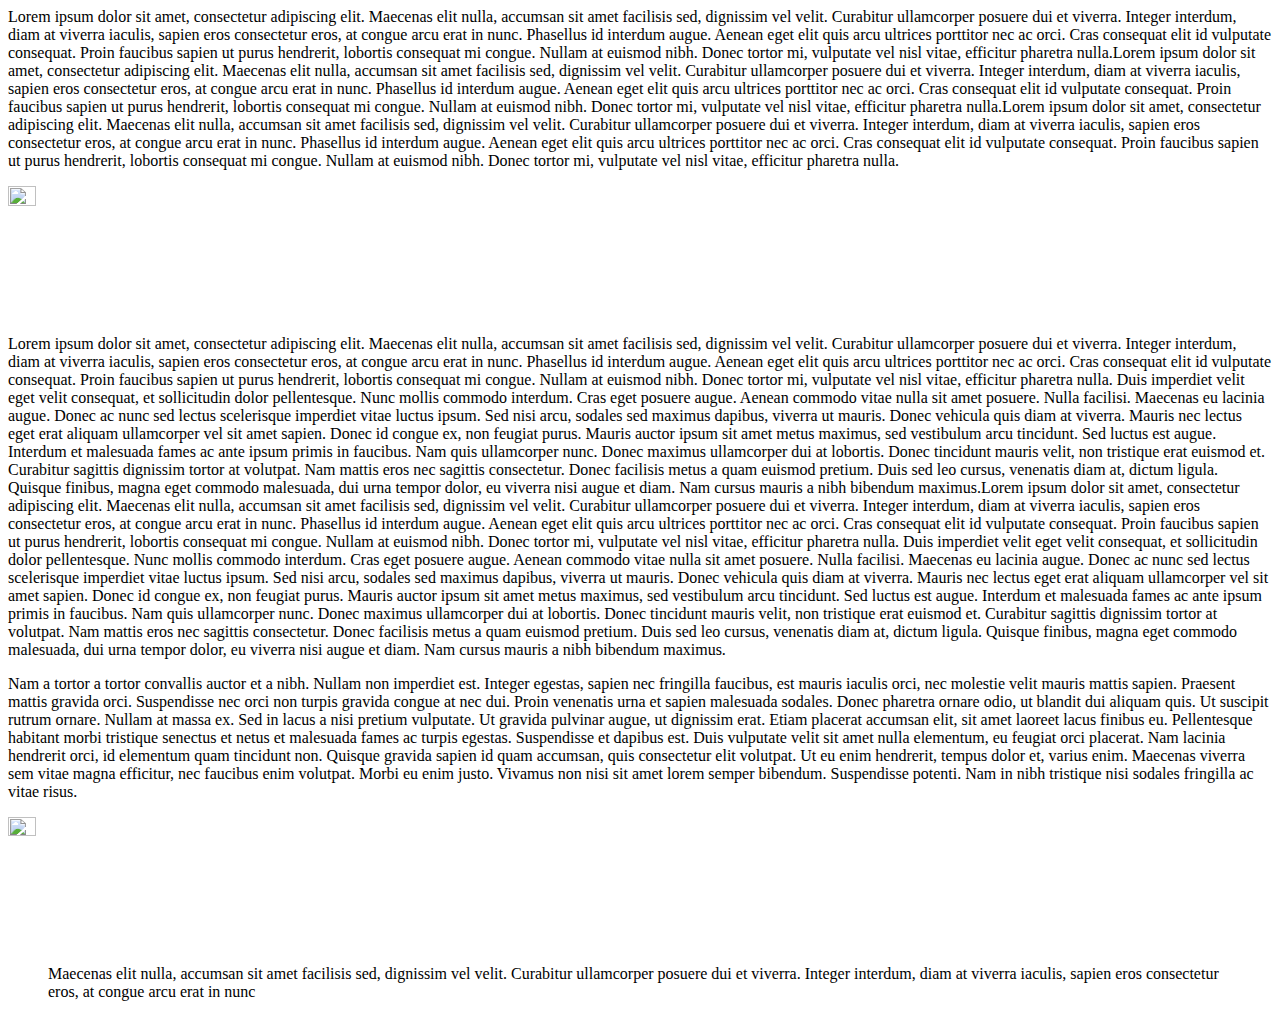
==== pen-export-qBMrKpG/index.html @ ddddf818 "DD" ====
<html>
<body>
	<div>
    <div id="box1" class="float-right">
      <p class="float-right">Lorem ipsum dolor sit amet, consectetur adipiscing elit. Maecenas elit nulla, accumsan sit amet facilisis sed, dignissim vel velit. Curabitur ullamcorper posuere dui et viverra. Integer interdum, diam at viverra iaculis, sapien eros consectetur eros, at congue arcu erat in nunc. Phasellus id interdum augue. Aenean eget elit quis arcu ultrices porttitor nec ac orci. Cras consequat elit id vulputate consequat. Proin faucibus sapien ut purus hendrerit, lobortis consequat mi congue. Nullam at euismod nibh. Donec tortor mi, vulputate vel nisl vitae, efficitur pharetra nulla.Lorem ipsum dolor sit amet, consectetur adipiscing elit. Maecenas elit nulla, accumsan sit amet facilisis sed, dignissim vel velit. Curabitur ullamcorper posuere dui et viverra. Integer interdum, diam at viverra iaculis, sapien eros consectetur eros, at congue arcu erat in nunc. Phasellus id interdum augue. Aenean eget elit quis arcu ultrices porttitor nec ac orci. Cras consequat elit id vulputate consequat. Proin faucibus sapien ut purus hendrerit, lobortis consequat mi congue. Nullam at euismod nibh. Donec tortor mi, vulputate vel nisl vitae, efficitur pharetra nulla.Lorem ipsum dolor sit amet, consectetur adipiscing elit. Maecenas elit nulla, accumsan sit amet facilisis sed, dignissim vel velit. Curabitur ullamcorper posuere dui et viverra. Integer interdum, diam at viverra iaculis, sapien eros consectetur eros, at congue arcu erat in nunc. Phasellus id interdum augue. Aenean eget elit quis arcu ultrices porttitor nec ac orci. Cras consequat elit id vulputate consequat. Proin faucibus sapien ut purus hendrerit, lobortis consequat mi congue. Nullam at euismod nibh. Donec tortor mi, vulputate vel nisl vitae, efficitur pharetra nulla.

</p>
    </div>
    <div width="15%">
      <img src="http://t3.gstatic.com/licensed-image?q=tbn:ANd9GcS-OZTPpZNsnOchlOMmYsSeMprn5sYU4kdOZGPL0_ksM2nHGegFrzLhGlQMBF-amQqPRFs4DzbLrI_o5gA" alt="kissakuva" width="15%">
    </div>
	</div>
  <div>
    <p>Lorem ipsum dolor sit amet, consectetur adipiscing elit. Maecenas elit nulla, accumsan sit amet facilisis sed, dignissim vel velit. Curabitur ullamcorper posuere dui et viverra. Integer interdum, diam at viverra iaculis, sapien eros consectetur eros, at congue arcu erat in nunc. Phasellus id interdum augue. Aenean eget elit quis arcu ultrices porttitor nec ac orci. Cras consequat elit id vulputate consequat. Proin faucibus sapien ut purus hendrerit, lobortis consequat mi congue. Nullam at euismod nibh. Donec tortor mi, vulputate vel nisl vitae, efficitur pharetra nulla.

Duis imperdiet velit eget velit consequat, et sollicitudin dolor pellentesque. Nunc mollis commodo interdum. Cras eget posuere augue. Aenean commodo vitae nulla sit amet posuere. Nulla facilisi. Maecenas eu lacinia augue. Donec ac nunc sed lectus scelerisque imperdiet vitae luctus ipsum. Sed nisi arcu, sodales sed maximus dapibus, viverra ut mauris.

Donec vehicula quis diam at viverra. Mauris nec lectus eget erat aliquam ullamcorper vel sit amet sapien. Donec id congue ex, non feugiat purus. Mauris auctor ipsum sit amet metus maximus, sed vestibulum arcu tincidunt. Sed luctus est augue. Interdum et malesuada fames ac ante ipsum primis in faucibus. Nam quis ullamcorper nunc. Donec maximus ullamcorper dui at lobortis. Donec tincidunt mauris velit, non tristique erat euismod et. Curabitur sagittis dignissim tortor at volutpat. Nam mattis eros nec sagittis consectetur. Donec facilisis metus a quam euismod pretium. Duis sed leo cursus, venenatis diam at, dictum ligula. Quisque finibus, magna eget commodo malesuada, dui urna tempor dolor, eu viverra nisi augue et diam. Nam cursus mauris a nibh bibendum maximus.Lorem ipsum dolor sit amet, consectetur adipiscing elit. Maecenas elit nulla, accumsan sit amet facilisis sed, dignissim vel velit. Curabitur ullamcorper posuere dui et viverra. Integer interdum, diam at viverra iaculis, sapien eros consectetur eros, at congue arcu erat in nunc. Phasellus id interdum augue. Aenean eget elit quis arcu ultrices porttitor nec ac orci. Cras consequat elit id vulputate consequat. Proin faucibus sapien ut purus hendrerit, lobortis consequat mi congue. Nullam at euismod nibh. Donec tortor mi, vulputate vel nisl vitae, efficitur pharetra nulla.

Duis imperdiet velit eget velit consequat, et sollicitudin dolor pellentesque. Nunc mollis commodo interdum. Cras eget posuere augue. Aenean commodo vitae nulla sit amet posuere. Nulla facilisi. Maecenas eu lacinia augue. Donec ac nunc sed lectus scelerisque imperdiet vitae luctus ipsum. Sed nisi arcu, sodales sed maximus dapibus, viverra ut mauris.

Donec vehicula quis diam at viverra. Mauris nec lectus eget erat aliquam ullamcorper vel sit amet sapien. Donec id congue ex, non feugiat purus. Mauris auctor ipsum sit amet metus maximus, sed vestibulum arcu tincidunt. Sed luctus est augue. Interdum et malesuada fames ac ante ipsum primis in faucibus. Nam quis ullamcorper nunc. Donec maximus ullamcorper dui at lobortis. Donec tincidunt mauris velit, non tristique erat euismod et. Curabitur sagittis dignissim tortor at volutpat. Nam mattis eros nec sagittis consectetur. Donec facilisis metus a quam euismod pretium. Duis sed leo cursus, venenatis diam at, dictum ligula. Quisque finibus, magna eget commodo malesuada, dui urna tempor dolor, eu viverra nisi augue et diam. Nam cursus mauris a nibh bibendum maximus. </p>
  </div>
  <div>
    <p class="float-left" id="box1">Nam a tortor a tortor convallis auctor et a nibh. Nullam non imperdiet est. Integer egestas, sapien nec fringilla faucibus, est mauris iaculis orci, nec molestie velit mauris mattis sapien. Praesent mattis gravida orci. Suspendisse nec orci non turpis gravida congue at nec dui. Proin venenatis urna et sapien malesuada sodales. Donec pharetra ornare odio, ut blandit dui aliquam quis. Ut suscipit rutrum ornare. Nullam at massa ex. Sed in lacus a nisi pretium vulputate. Ut gravida pulvinar augue, ut dignissim erat. Etiam placerat accumsan elit, sit amet laoreet lacus finibus eu. Pellentesque habitant morbi tristique senectus et netus et malesuada fames ac turpis egestas. Suspendisse et dapibus est.

Duis vulputate velit sit amet nulla elementum, eu feugiat orci placerat. Nam lacinia hendrerit orci, id elementum quam tincidunt non. Quisque gravida sapien id quam accumsan, quis consectetur elit volutpat. Ut eu enim hendrerit, tempus dolor et, varius enim. Maecenas viverra sem vitae magna efficitur, nec faucibus enim volutpat. Morbi eu enim justo. Vivamus non nisi sit amet lorem semper bibendum. Suspendisse potenti. Nam in nibh tristique nisi sodales fringilla ac vitae risus. </p>
    <img src="https://crop.kaleva.fi/Dt774eKTZe6nrPpbvd_eTvAgYyg=/800x550/smart/https%3A//lorien-media-prod.s3.amazonaws.com/migration/kalevafi/i/2017/08/08/962363_-r-da9d5.jpg" alt="kissakuva" class="float-right" width="15%">
  </div>
  <div>
    <blockquote class="pullquote">
        Maecenas elit nulla, accumsan sit amet facilisis sed, dignissim vel velit. Curabitur ullamcorper posuere dui et viverra. Integer interdum, diam at viverra iaculis, sapien eros consectetur eros, at congue arcu erat in nunc
    </blockquote>
  </div>
</body>
</html>
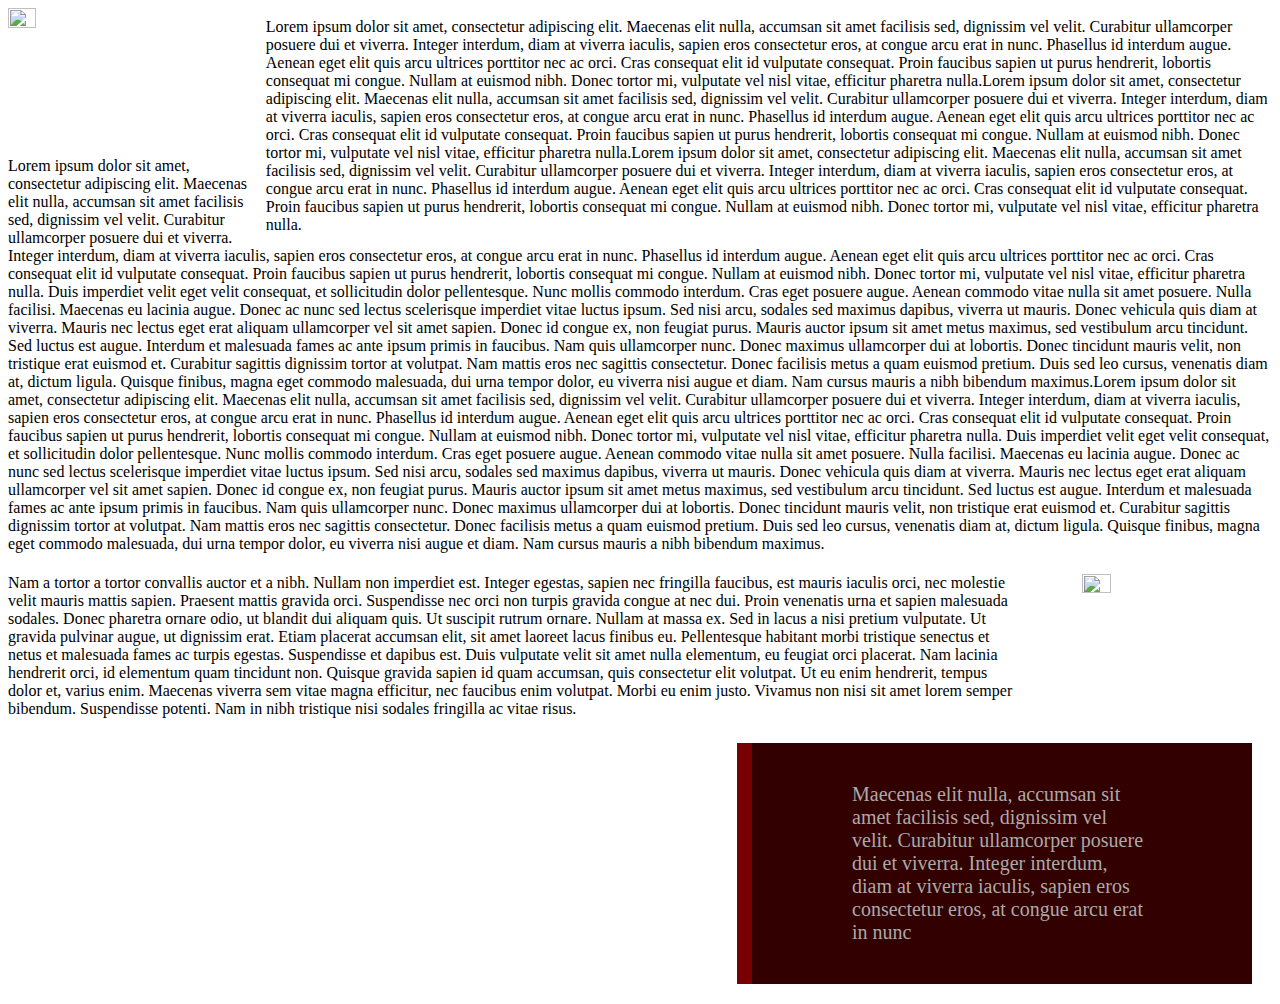
==== commit 42fd08a9: "Update index.html" ====
--- a/pen-export-qBMrKpG/index.html
+++ b/pen-export-qBMrKpG/index.html
@@ -1,5 +1,8 @@
 
 <html>
+<head>
+	<link href="style.css" rel="stylesheet">
+</head>
 <body>
 	<div>
     <div id="box1" class="float-right">
--- a/pen-export-qBMrKpG/style.css
+++ b/pen-export-qBMrKpG/style.css
@@ -0,0 +1,24 @@
+.float-right {
+  float:right;
+  margin: 5px 0 5px 5px;
+}
+.float-left {
+  float:left;
+  margin:5px 5px 5px 0;
+}
+#box1 {
+  width:80%;
+}
+#test {
+  background-color:red;
+}
+.pullquote {
+  width:300px;
+  font-size: 1.25em;
+  float: right;
+  border-left: 15px #770000 solid;
+  padding: 2em 5em 2em;
+  color: #AAAAAA;
+  margin: 1em;
+  background-color: #330000;
+}